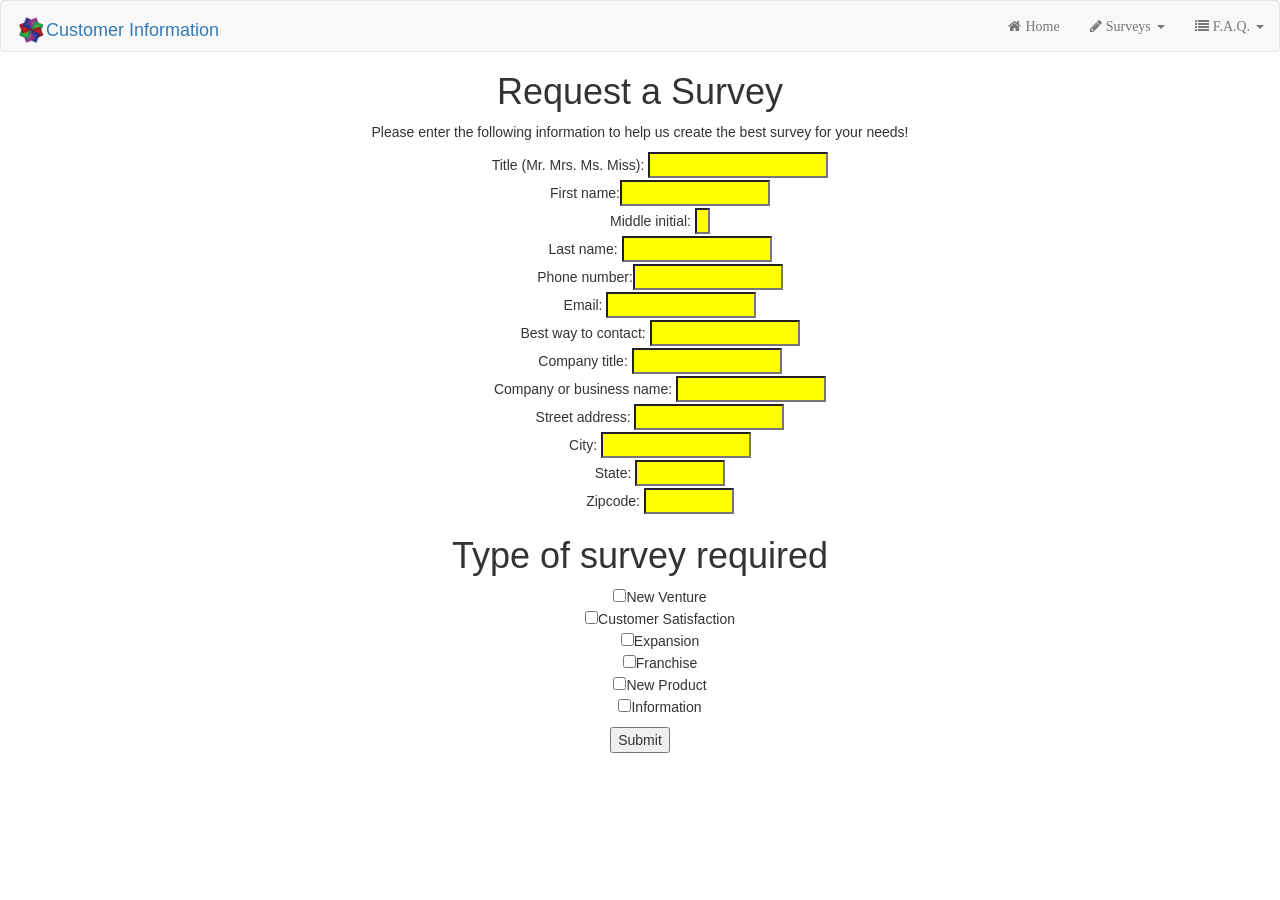
==== pages/CustomerInformation/CustomerInformation.html @ 0ff68bb1 "update css added yellow text boxes." ====
<!DOCTYPE html>
<html>

<head>
    <link rel="stylesheet" type="text/css" href="css/Custinfo.css">
    <link rel="stylesheet" href="https://maxcdn.bootstrapcdn.com/bootstrap/3.3.7/css/bootstrap.min.css" >
    <link href="../sample surveys/styles/style.css" rel="stylesheet">
    <title>Customer Information</title>
</head>
<body>
  <nav class="navbar navbar-default">
    <div class="container-fluid">
        <div class="">
            <div class="navbar-brand"><a class="" href="#"><img class="brand-logo clear" src="../../images/Pack JMT Logo.png" />Customer Information</a></div>
            <ul class="nav navbar-nav navbar-right margin_right">
                <li><a href="#" role="button"><i class="fa fa-home" aria-hidden="true">&nbsp;Home</i></a></li>

                <li class="dropdown">
                    <a href="#" class="dropdown-toggle" data-toggle="dropdown" role="button" aria-haspopup="true" aria-expanded="false"><i class="fa fa-pencil" aria-hidden="true">&nbsp;Surveys</i> <span class="caret"></span></a>
                    <ul class="dropdown-menu nav nav-bar ">
                        <li><a href="#"><i class="fa fa-pencil" aria-hidden="true">&nbsp;Request a Survey</i></a></li>
                        <li><a href="#"><i class="fa fa-question" aria-hidden="true">&nbsp;Sample Surveys</i></a></li>
                    </ul>
                </li>
                <li class="dropdown">
                    <a href="#" class="dropdown-toggle" data-toggle="dropdown" role="button" aria-haspopup="true" aria-expanded="false"><i class="fa fa-list" aria-hidden="true">&nbsp;F.A.Q.</i> <span class="caret"></span></a>
                    <ul class="dropdown-menu nav nav-bar ">
                        <li><a href="#"><i class="fa fa-question" aria-hidden="true">&nbsp;Who we are</i></a></li>
                        <li><a href="#"><i class="fa fa-building" aria-hidden="true">&nbsp;Industries We Serve</i> </a></li>
                        <li role="separator" class="divider"></li>
                        <li><a href="#"><i class="fa fa-comment" aria-hidden="true">&nbsp;Testimonials</i> </a></li>
                    </ul>
                </li>
            </ul>
        </div>
    </div>
</nav>
<h1>Request a Survey</h1>
<p>Please enter the following information to help us create the best survey for your needs!</p>

<ul class="info">
  Title (Mr. Mrs. Ms. Miss): <input type="text" name="title" style="width: 180px"><br>
  First name:<input type="text" name="fname" ><br>
  Middle initial: <input type="text" name="middle" maxlength="1" style="width: 15px"><br>
  Last name: <input type="text" name="lname"><br>
  Phone number:<input type="text" name="pnumber"><br>
  Email: <input type="text" name="email"><br>
  Best way to contact: <input type="text" name="contact"><br>
  Company title: <input type="text" name="ctitle"><br>
  Company or business name: <input type="text" name="cname"><br>
  Street address: <input type="text" name="address"><br>
  City: <input type="text" name="city"><br>
  State: <input type="text" name="state" style="width: 90px"><br>
  Zipcode: <input type="text" name="zipcode" style="width: 90px"><br>
</ul>
<h1>Type of survey required</h1>

<ul>
    <input type="checkbox" id="cbox1" name="survey" value="New Venture">New Venture<br>
    <input type="checkbox" id="cbox2" name="survey" value="Customer Satisfaction<">Customer Satisfaction<br>
    <input type="checkbox" id="cbox3" name="survey" value="Expansion">Expansion<br>
    <input type="checkbox" id="cbox4" name="survey" value="Franchise">Franchise<br>
    <input type="checkbox" id="cbox5" name="survey" value="New Product">New Product<br>
    <input type="checkbox" id="cbox6" name="survey" value="Information">Information<br>
</ul>
<input type="submit" value="Submit"><br>
<script src="https://ajax.googleapis.com/ajax/libs/jquery/1.12.4/jquery.min.js"></script>
<script src="https://maxcdn.bootstrapcdn.com/bootstrap/3.3.7/js/bootstrap.min.js"></script>
<script>
    $(document).ready(function(){
        $('input[id="cbox1"]').click(function(){
            if($(cbox1).is(":checked")){
                name1 = prompt("Please enter any additional information for your new venture.");
            }
        });
        $('input[id="cbox2"]').click(function(){
            if($(cbox2).is(":checked")){
                name2 = prompt("Please enter any additional information for customer satisfaction.");
            }
        });
        $('input[id="cbox3"]').click(function(){
            if($(cbox3).is(":checked")){
                name3 = prompt("Please enter any additional information for your expansion.");
            }
        });
        $('input[id="cbox4"]').click(function(){
            if($(cbox4).is(":checked")){
                name4 = prompt("Please enter any additional information for your franchise.");
            }
        });
        $('input[id="cbox5"]').click(function(){
            if($(cbox5).is(":checked")){
                name5 = prompt("Please enter any additional information for your new product.");
            }
        });
        $('input[id="cbox6"]').click(function(){
            if($(cbox6).is(":checked")){
                name6=prompt("Please enter information for a survey not listed.");
            }
        });
        $('input[id="cbox7"]').click(function(){
            if($(cbox7).is(":checked")){
                name7=prompt("Please enter any additional information.");
            }
        });

</script>

</body>
</html>
---- pages/CustomerInformation/css/Custinfo.css ----
body {
		background-color:#b0e0e6;
    color: black;
    font-family: helvetica;
	  text-align: center;
  }
	input[type=text] {
		width: 150px;
		display: line-block;
		margin-bottom: 2px;
		background-color: yellow;
  }
---- pages/sample surveys/styles/style.css ----
@import "https://maxcdn.bootstrapcdn.com/font-awesome/4.6.3/css/font-awesome.min.css";
.text-bold{
    font-weight: bold;
}
.spacer::after{
    content: "\00a0";
}
.brand-logo{
    height:30px;
    width:30px;
}
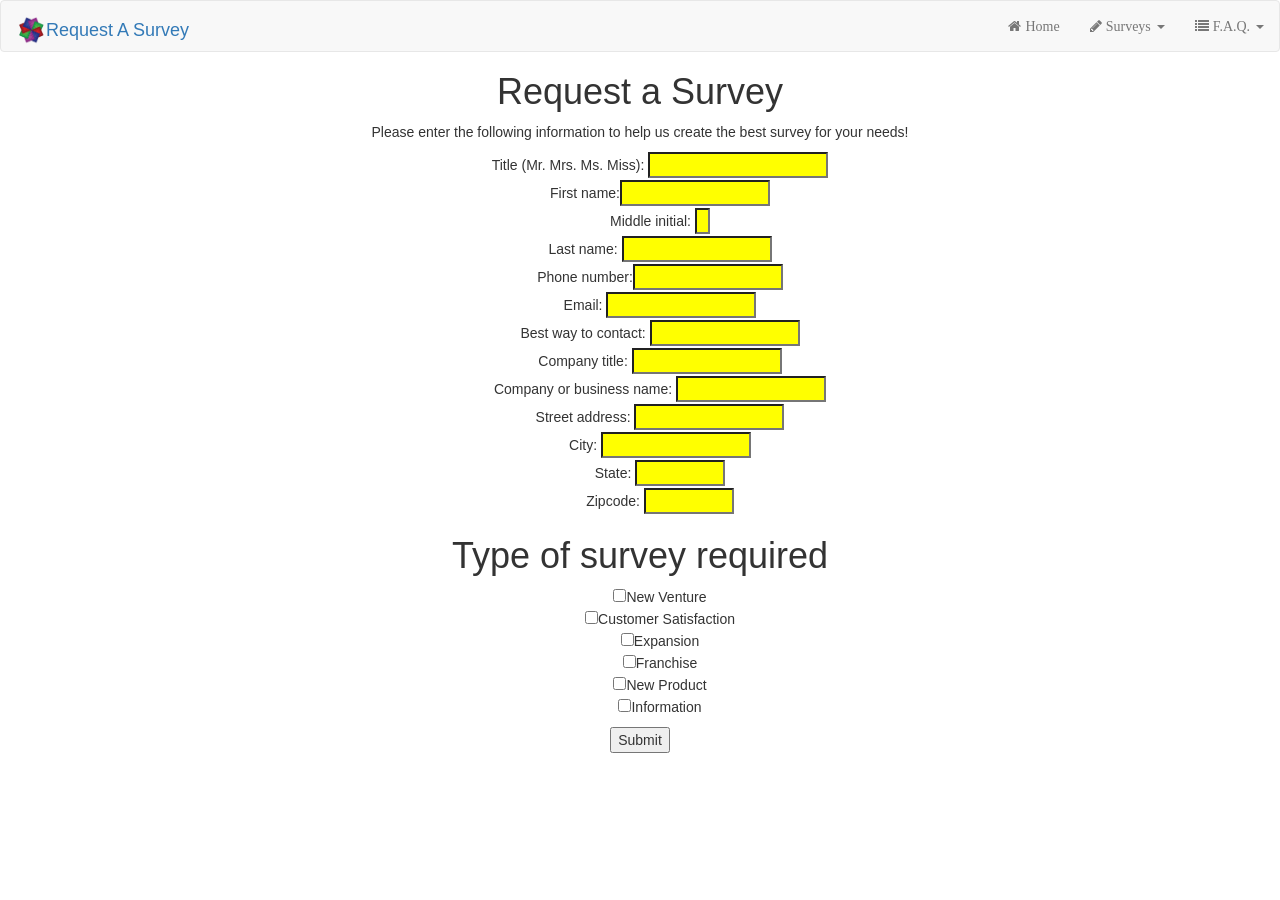
==== commit 269f9ab1: "Merge branch 'master' of https://github.com/leo81202/pack-jmt" ====
--- a/pages/CustomerInformation/CustomerInformation.html
+++ b/pages/CustomerInformation/CustomerInformation.html
@@ -11,24 +11,25 @@
   <nav class="navbar navbar-default">
     <div class="container-fluid">
         <div class="">
-            <div class="navbar-brand"><a class="" href="#"><img class="brand-logo clear" src="../../images/Pack JMT Logo.png" />Customer Information</a></div>
+            <div class="navbar-brand"><a class="" href="../../index.html"><img class="brand-logo clear" src="../../images/Pack JMT Logo.png" />Request A Survey</a></div>
             <ul class="nav navbar-nav navbar-right margin_right">
-                <li><a href="#" role="button"><i class="fa fa-home" aria-hidden="true">&nbsp;Home</i></a></li>
+                <li><a href="../../index.html" role="button"><i class="fa fa-home" aria-hidden="true">&nbsp;Home</i></a></li>
 
                 <li class="dropdown">
                     <a href="#" class="dropdown-toggle" data-toggle="dropdown" role="button" aria-haspopup="true" aria-expanded="false"><i class="fa fa-pencil" aria-hidden="true">&nbsp;Surveys</i> <span class="caret"></span></a>
                     <ul class="dropdown-menu nav nav-bar ">
-                        <li><a href="#"><i class="fa fa-pencil" aria-hidden="true">&nbsp;Request a Survey</i></a></li>
-                        <li><a href="#"><i class="fa fa-question" aria-hidden="true">&nbsp;Sample Surveys</i></a></li>
+                        <li><a href="../CustomerInformation/CustomerInformation.html"><i class="fa fa-pencil" aria-hidden="true">&nbspRequest a Survey</i></a></li>
+                        <li><a href="../sample surveys/survey.html"><i class="fa fa-question" aria-hidden="true">&nbspSample Surveys</i></a></a></li>
                     </ul>
                 </li>
                 <li class="dropdown">
-                    <a href="#" class="dropdown-toggle" data-toggle="dropdown" role="button" aria-haspopup="true" aria-expanded="false"><i class="fa fa-list" aria-hidden="true">&nbsp;F.A.Q.</i> <span class="caret"></span></a>
+                    <a href="../Faq/FAQ.html" class="dropdown-toggle" data-toggle="dropdown" role="button" aria-haspopup="true" aria-expanded="false"><i class="fa fa-list" aria-hidden="true">&nbsp;F.A.Q.</i> <span class="caret"></span></a>
                     <ul class="dropdown-menu nav nav-bar ">
-                        <li><a href="#"><i class="fa fa-question" aria-hidden="true">&nbsp;Who we are</i></a></li>
-                        <li><a href="#"><i class="fa fa-building" aria-hidden="true">&nbsp;Industries We Serve</i> </a></li>
+                        <li><a href="../Faq/FAQ.html"><i class="fa fa-list" aria-hidden="true">&nbsp;F.A.Q.</i> </a></a></li>
+                        <li><a href="../Who we are/Whoweare.html"><i class="fa fa-question" aria-hidden="true">&nbsp;Who we are</i> </a></a></li>
+                        <li><a href="../Industries/Industries.html"><i class="fa fa-building" aria-hidden="true">&nbsp;Industries We Serve</i> </a></li>
                         <li role="separator" class="divider"></li>
-                        <li><a href="#"><i class="fa fa-comment" aria-hidden="true">&nbsp;Testimonials</i> </a></li>
+                        <li><a href="../Testimonials/testimonialiii.html"><i class="fa fa-comment" aria-hidden="true">&nbsp;Testimonials</i> </a></li>
                     </ul>
                 </li>
             </ul>
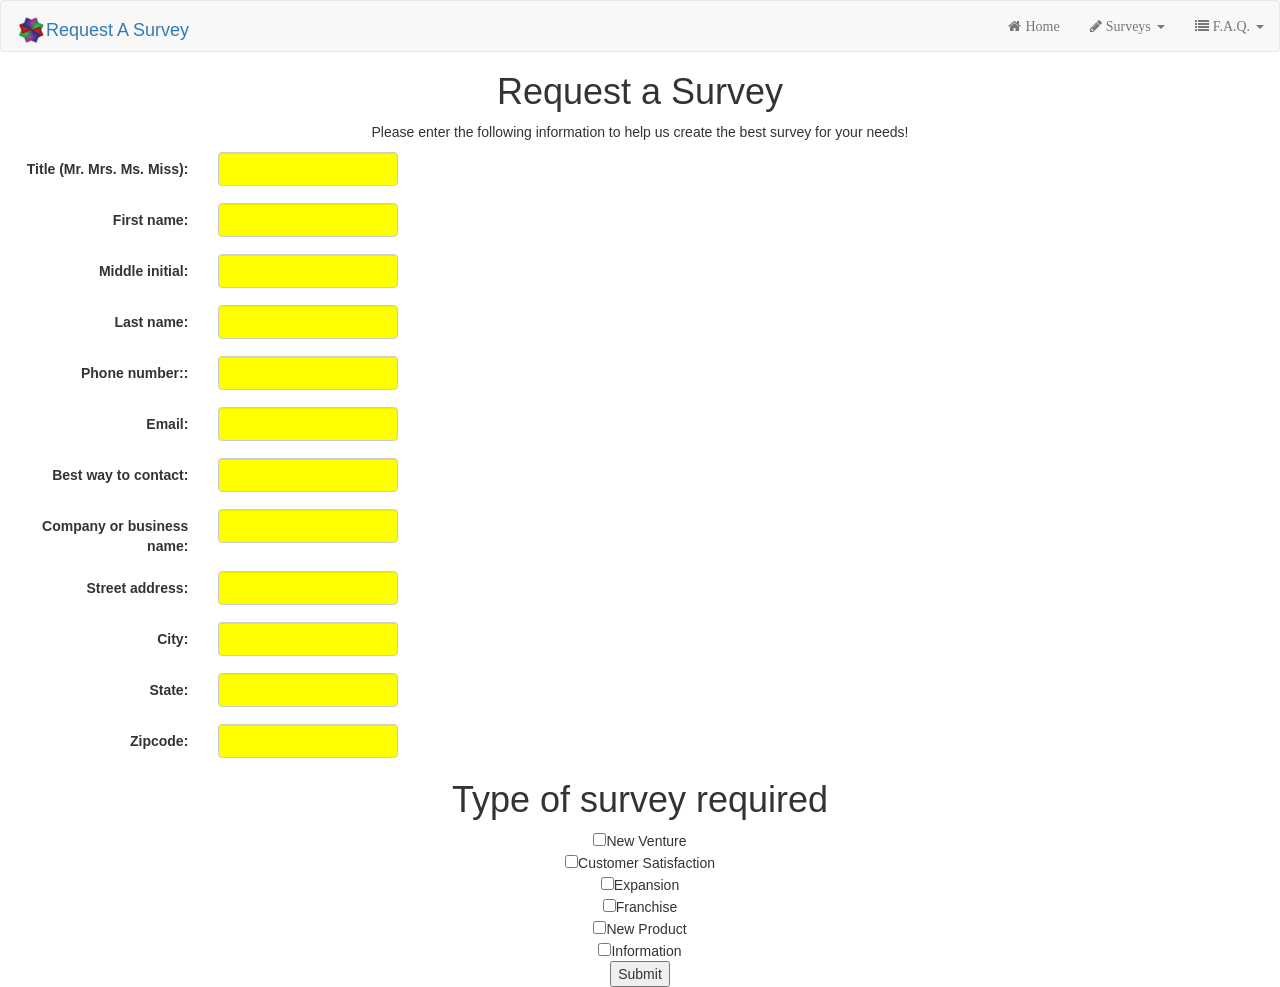
==== commit 18d2ba59: "added bootstrap to html" ====
--- a/pages/CustomerInformation/CustomerInformation.html
+++ b/pages/CustomerInformation/CustomerInformation.html
@@ -39,32 +39,90 @@
 <h1>Request a Survey</h1>
 <p>Please enter the following information to help us create the best survey for your needs!</p>
 
-<ul class="info">
-  Title (Mr. Mrs. Ms. Miss): <input type="text" name="title" style="width: 180px"><br>
-  First name:<input type="text" name="fname" ><br>
-  Middle initial: <input type="text" name="middle" maxlength="1" style="width: 15px"><br>
-  Last name: <input type="text" name="lname"><br>
-  Phone number:<input type="text" name="pnumber"><br>
-  Email: <input type="text" name="email"><br>
-  Best way to contact: <input type="text" name="contact"><br>
-  Company title: <input type="text" name="ctitle"><br>
-  Company or business name: <input type="text" name="cname"><br>
-  Street address: <input type="text" name="address"><br>
-  City: <input type="text" name="city"><br>
-  State: <input type="text" name="state" style="width: 90px"><br>
-  Zipcode: <input type="text" name="zipcode" style="width: 90px"><br>
-</ul>
+<form class="info form-horizontal col-sm-push-6">
+   <div class="form-group">
+     <label for="inputEmail3" class="col-sm-2 control-label">Title (Mr. Mrs. Ms. Miss):</label>
+     <div class="col-sm-3">
+      <input type="text" name="title" style="width: 180px" class="form-control">
+      </div>
+  </div>
+  <div class="form-group">
+    <label for="inputEmail3" class="col-sm-2 control-label">First name:</label>
+    <div class="col-sm-3">
+     <input type="text" name="fname" style="width: 180px" class="form-control">
+     </div>
+  </div>
+  <div class="form-group">
+    <label for="inputEmail3" class="col-sm-2 control-label">Middle initial:</label>
+    <div class="col-sm-3">
+     <input type="text" name="middle" style="width: 180px" class="form-control">
+     </div>
+ </div>
+ <div class="form-group">
+   <label for="inputEmail3" class="col-sm-2 control-label">Last name: </label>
+   <div class="col-sm-3">
+    <input type="text" name="last" style="width: 180px" class="form-control">
+    </div>
+</div>
+<div class="form-group">
+  <label for="inputEmail3" class="col-sm-2 control-label">Phone number::</label>
+  <div class="col-sm-3">
+   <input type="text" name="pnumber" style="width: 180px" class="form-control">
+   </div>
+</div>
+<div class="form-group">
+  <label for="inputEmail3" class="col-sm-2 control-label">Email:</label>
+  <div class="col-sm-3">
+   <input type="text" name="email" style="width: 180px" class="form-control">
+   </div>
+</div>
+<div class="form-group">
+  <label for="inputEmail3" class="col-sm-2 control-label">Best way to contact:</label>
+  <div class="col-sm-3">
+   <input type="text" name="contact" style="width: 180px" class="form-control">
+   </div>
+</div>
+<div class="form-group">
+  <label for="inputEmail3" class="col-sm-2 control-label">Company or business name:</label>
+  <div class="col-sm-3">
+   <input type="text" name="ctitle" style="width: 180px" class="form-control">
+   </div>
+</div>
+<div class="form-group">
+  <label for="inputEmail3" class="col-sm-2 control-label">Street address:</label>
+  <div class="col-sm-3">
+   <input type="text" name="address" style="width: 180px" class="form-control">
+   </div>
+</div>
+<div class="form-group">
+  <label for="inputEmail3" class="col-sm-2 control-label"> City:</label>
+  <div class="col-sm-3">
+   <input type="text" name="city" style="width: 180px" class="form-control">
+   </div>
+</div>
+<div class="form-group">
+  <label for="inputEmail3" class="col-sm-2 control-label">State:</label>
+  <div class="col-sm-3">
+   <input type="text" name="state" style="width: 180px" class="form-control">
+   </div>
+</div>
+<div class="form-group">
+  <label for="inputEmail3" class="col-sm-2 control-label">Zipcode:</label>
+  <div class="col-sm-3">
+   <input type="text" name="zipcode" style="width: 180px" class="form-control">
+   </div>
+</div>
+
 <h1>Type of survey required</h1>
-
-<ul>
     <input type="checkbox" id="cbox1" name="survey" value="New Venture">New Venture<br>
     <input type="checkbox" id="cbox2" name="survey" value="Customer Satisfaction<">Customer Satisfaction<br>
     <input type="checkbox" id="cbox3" name="survey" value="Expansion">Expansion<br>
     <input type="checkbox" id="cbox4" name="survey" value="Franchise">Franchise<br>
     <input type="checkbox" id="cbox5" name="survey" value="New Product">New Product<br>
     <input type="checkbox" id="cbox6" name="survey" value="Information">Information<br>
-</ul>
+
 <input type="submit" value="Submit"><br>
+</form>
 <script src="https://ajax.googleapis.com/ajax/libs/jquery/1.12.4/jquery.min.js"></script>
 <script src="https://maxcdn.bootstrapcdn.com/bootstrap/3.3.7/js/bootstrap.min.js"></script>
 <script>
@@ -106,6 +164,5 @@
         });
 
 </script>
-
 </body>
 </html>
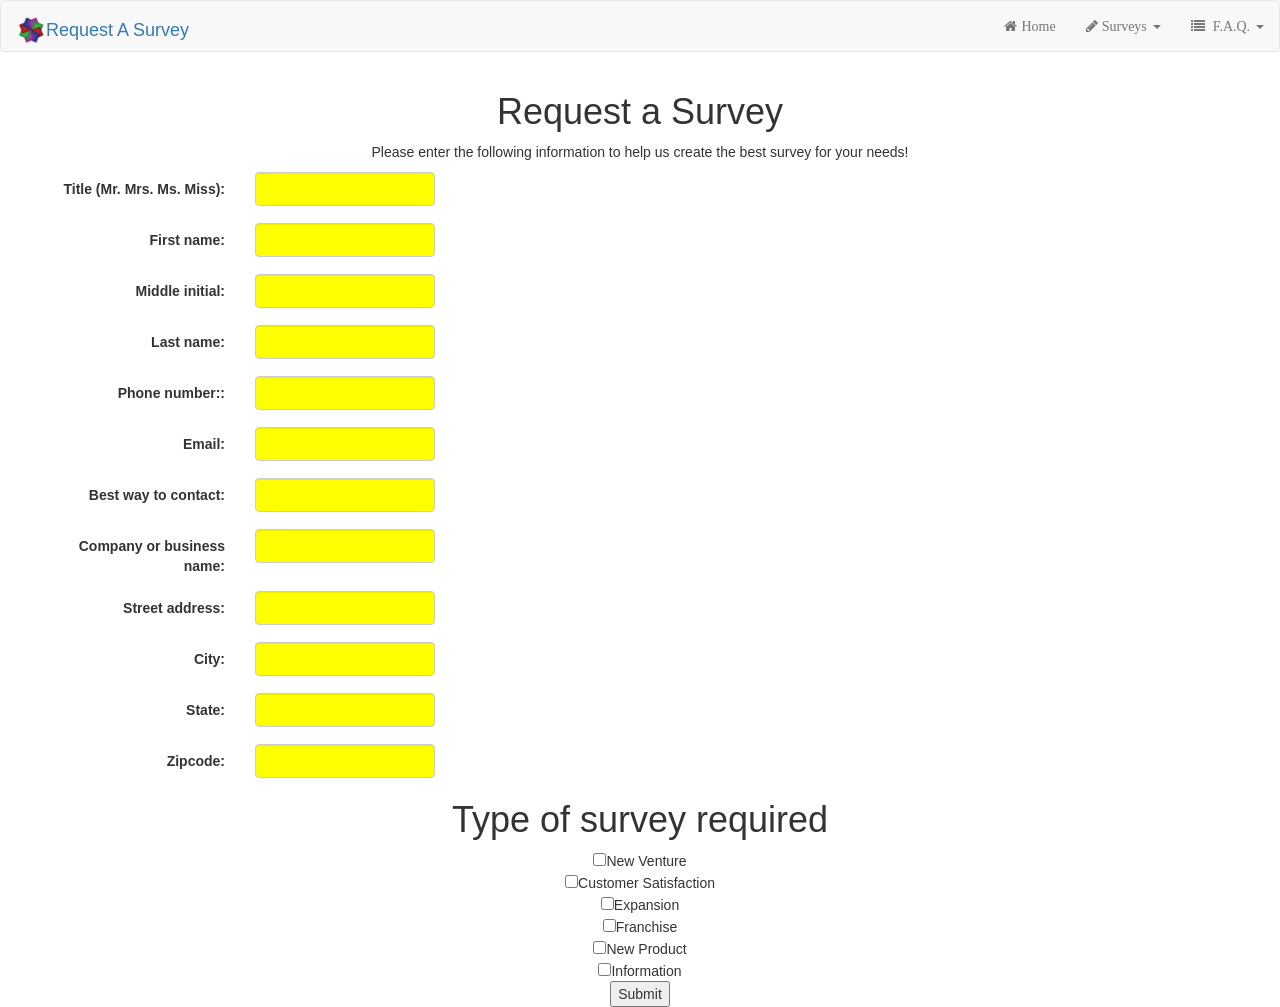
==== commit 51beef6d: "added container and row to customer info" ====
--- a/pages/CustomerInformation/CustomerInformation.html
+++ b/pages/CustomerInformation/CustomerInformation.html
@@ -3,166 +3,184 @@
 
 <head>
     <link rel="stylesheet" type="text/css" href="css/Custinfo.css">
-    <link rel="stylesheet" href="https://maxcdn.bootstrapcdn.com/bootstrap/3.3.7/css/bootstrap.min.css" >
+    <link rel="stylesheet" href="https://maxcdn.bootstrapcdn.com/bootstrap/3.3.7/css/bootstrap.min.css">
     <link href="../sample surveys/styles/style.css" rel="stylesheet">
     <title>Customer Information</title>
 </head>
 <body>
-  <nav class="navbar navbar-default">
+<nav class="navbar navbar-default">
     <div class="container-fluid">
         <div class="">
-            <div class="navbar-brand"><a class="" href="../../index.html"><img class="brand-logo clear" src="../../images/Pack JMT Logo.png" />Request A Survey</a></div>
+            <div class="navbar-brand"><a class="" href="../../index.html"><img class="brand-logo clear"
+                                                                               src="../../images/Pack JMT Logo.png"/>Request
+                A Survey</a></div>
             <ul class="nav navbar-nav navbar-right margin_right">
-                <li><a href="../../index.html" role="button"><i class="fa fa-home" aria-hidden="true">&nbsp;Home</i></a></li>
+                <li><a href="../../index.html" role="button"><i class="fa fa-home" aria-hidden="true">&nbsp;Home</i></a>
+                </li>
 
                 <li class="dropdown">
-                    <a href="#" class="dropdown-toggle" data-toggle="dropdown" role="button" aria-haspopup="true" aria-expanded="false"><i class="fa fa-pencil" aria-hidden="true">&nbsp;Surveys</i> <span class="caret"></span></a>
+                    <a href="#" class="dropdown-toggle" data-toggle="dropdown" role="button" aria-haspopup="true"
+                       aria-expanded="false"><i class="fa fa-pencil" aria-hidden="true">&nbsp;Surveys</i> <span
+                            class="caret"></span></a>
                     <ul class="dropdown-menu nav nav-bar ">
-                        <li><a href="../CustomerInformation/CustomerInformation.html"><i class="fa fa-pencil" aria-hidden="true">&nbspRequest a Survey</i></a></li>
-                        <li><a href="../sample surveys/survey.html"><i class="fa fa-question" aria-hidden="true">&nbspSample Surveys</i></a></a></li>
+                        <li><a href="../CustomerInformation/CustomerInformation.html"><i class="fa fa-pencil"
+                                                                                         aria-hidden="true">&nbspRequest
+                            a Survey</i></a></li>
+                        <li><a href="../sample surveys/survey.html"><i class="fa fa-question" aria-hidden="true">&nbspSample
+                            Surveys</i></a></a></li>
                     </ul>
                 </li>
                 <li class="dropdown">
-                    <a href="../Faq/FAQ.html" class="dropdown-toggle" data-toggle="dropdown" role="button" aria-haspopup="true" aria-expanded="false"><i class="fa fa-list" aria-hidden="true">&nbsp;F.A.Q.</i> <span class="caret"></span></a>
+                    <a href="../Faq/FAQ.html" class="dropdown-toggle" data-toggle="dropdown" role="button"
+                       aria-haspopup="true" aria-expanded="false"><i class="fa fa-list" aria-hidden="true">
+                        &nbsp;F.A.Q.</i> <span class="caret"></span></a>
                     <ul class="dropdown-menu nav nav-bar ">
-                        <li><a href="../Faq/FAQ.html"><i class="fa fa-list" aria-hidden="true">&nbsp;F.A.Q.</i> </a></a></li>
-                        <li><a href="../Who we are/Whoweare.html"><i class="fa fa-question" aria-hidden="true">&nbsp;Who we are</i> </a></a></li>
-                        <li><a href="../Industries/Industries.html"><i class="fa fa-building" aria-hidden="true">&nbsp;Industries We Serve</i> </a></li>
+                        <li><a href="../Faq/FAQ.html"><i class="fa fa-list" aria-hidden="true">&nbsp;F.A.Q.</i> </a></a>
+                        </li>
+                        <li><a href="../Who we are/Whoweare.html"><i class="fa fa-question" aria-hidden="true">&nbsp;Who
+                            we are</i> </a></a></li>
+                        <li><a href="../Industries/Industries.html"><i class="fa fa-building" aria-hidden="true">&nbsp;Industries
+                            We Serve</i> </a></li>
                         <li role="separator" class="divider"></li>
-                        <li><a href="../Testimonials/testimonialiii.html"><i class="fa fa-comment" aria-hidden="true">&nbsp;Testimonials</i> </a></li>
+                        <li><a href="../Testimonials/testimonialiii.html"><i class="fa fa-comment" aria-hidden="true">
+                            &nbsp;Testimonials</i> </a></li>
                     </ul>
                 </li>
             </ul>
         </div>
     </div>
 </nav>
-<h1>Request a Survey</h1>
-<p>Please enter the following information to help us create the best survey for your needs!</p>
+<div class="container">
+    <div class="row">
+        <h1>Request a Survey</h1>
+        <p>Please enter the following information to help us create the best survey for your needs!</p>
 
-<form class="info form-horizontal col-sm-push-6">
-   <div class="form-group">
-     <label for="inputEmail3" class="col-sm-2 control-label">Title (Mr. Mrs. Ms. Miss):</label>
-     <div class="col-sm-3">
-      <input type="text" name="title" style="width: 180px" class="form-control">
-      </div>
-  </div>
-  <div class="form-group">
-    <label for="inputEmail3" class="col-sm-2 control-label">First name:</label>
-    <div class="col-sm-3">
-     <input type="text" name="fname" style="width: 180px" class="form-control">
-     </div>
-  </div>
-  <div class="form-group">
-    <label for="inputEmail3" class="col-sm-2 control-label">Middle initial:</label>
-    <div class="col-sm-3">
-     <input type="text" name="middle" style="width: 180px" class="form-control">
-     </div>
- </div>
- <div class="form-group">
-   <label for="inputEmail3" class="col-sm-2 control-label">Last name: </label>
-   <div class="col-sm-3">
-    <input type="text" name="last" style="width: 180px" class="form-control">
+        <form class="info form-horizontal col-sm-push-8">
+            <div class="form-group">
+                <label for="inputEmail3" class="col-sm-2 control-label">Title (Mr. Mrs. Ms. Miss):</label>
+                <div class="col-sm-3">
+                    <input type="text" name="title" style="width: 180px" class="form-control">
+                </div>
+            </div>
+            <div class="form-group">
+                <label for="inputEmail3" class="col-sm-2 control-label">First name:</label>
+                <div class="col-sm-3">
+                    <input type="text" name="fname" style="width: 180px" class="form-control">
+                </div>
+            </div>
+            <div class="form-group">
+                <label for="inputEmail3" class="col-sm-2 control-label">Middle initial:</label>
+                <div class="col-sm-3">
+                    <input type="text" name="middle" style="width: 180px" class="form-control">
+                </div>
+            </div>
+            <div class="form-group">
+                <label for="inputEmail3" class="col-sm-2 control-label">Last name: </label>
+                <div class="col-sm-3">
+                    <input type="text" name="last" style="width: 180px" class="form-control">
+                </div>
+            </div>
+            <div class="form-group">
+                <label for="inputEmail3" class="col-sm-2 control-label">Phone number::</label>
+                <div class="col-sm-3">
+                    <input type="text" name="pnumber" style="width: 180px" class="form-control">
+                </div>
+            </div>
+            <div class="form-group">
+                <label for="inputEmail3" class="col-sm-2 control-label">Email:</label>
+                <div class="col-sm-3">
+                    <input type="text" name="email" style="width: 180px" class="form-control">
+                </div>
+            </div>
+            <div class="form-group">
+                <label for="inputEmail3" class="col-sm-2 control-label">Best way to contact:</label>
+                <div class="col-sm-3">
+                    <input type="text" name="contact" style="width: 180px" class="form-control">
+                </div>
+            </div>
+            <div class="form-group">
+                <label for="inputEmail3" class="col-sm-2 control-label">Company or business name:</label>
+                <div class="col-sm-3">
+                    <input type="text" name="ctitle" style="width: 180px" class="form-control">
+                </div>
+            </div>
+            <div class="form-group">
+                <label for="inputEmail3" class="col-sm-2 control-label">Street address:</label>
+                <div class="col-sm-3">
+                    <input type="text" name="address" style="width: 180px" class="form-control">
+                </div>
+            </div>
+            <div class="form-group">
+                <label for="inputEmail3" class="col-sm-2 control-label"> City:</label>
+                <div class="col-sm-3">
+                    <input type="text" name="city" style="width: 180px" class="form-control">
+                </div>
+            </div>
+            <div class="form-group">
+                <label for="inputEmail3" class="col-sm-2 control-label">State:</label>
+                <div class="col-sm-3">
+                    <input type="text" name="state" style="width: 180px" class="form-control">
+                </div>
+            </div>
+            <div class="form-group">
+                <label for="inputEmail3" class="col-sm-2 control-label">Zipcode:</label>
+                <div class="col-sm-3">
+                    <input type="text" name="zipcode" style="width: 180px" class="form-control">
+                </div>
+            </div>
+
+            <h1>Type of survey required</h1>
+            <input type="checkbox" id="cbox1" name="survey" value="New Venture">New Venture<br>
+            <input type="checkbox" id="cbox2" name="survey" value="Customer Satisfaction<">Customer Satisfaction<br>
+            <input type="checkbox" id="cbox3" name="survey" value="Expansion">Expansion<br>
+            <input type="checkbox" id="cbox4" name="survey" value="Franchise">Franchise<br>
+            <input type="checkbox" id="cbox5" name="survey" value="New Product">New Product<br>
+            <input type="checkbox" id="cbox6" name="survey" value="Information">Information<br>
+
+            <input type="submit" value="Submit"><br>
+        </form>
+        <script src="https://ajax.googleapis.com/ajax/libs/jquery/1.12.4/jquery.min.js"></script>
+        <script src="https://maxcdn.bootstrapcdn.com/bootstrap/3.3.7/js/bootstrap.min.js"></script>
+        <script>
+            $(document).ready(function(){
+                $('input[id="cbox1"]').click(function(){
+                    if($(cbox1).is(":checked")){
+                        name1 = prompt("Please enter any additional information for your new venture.");
+                    }
+                });
+                $('input[id="cbox2"]').click(function(){
+                    if($(cbox2).is(":checked")){
+                        name2 = prompt("Please enter any additional information for customer satisfaction.");
+                    }
+                });
+                $('input[id="cbox3"]').click(function(){
+                    if($(cbox3).is(":checked")){
+                        name3 = prompt("Please enter any additional information for your expansion.");
+                    }
+                });
+                $('input[id="cbox4"]').click(function(){
+                    if($(cbox4).is(":checked")){
+                        name4 = prompt("Please enter any additional information for your franchise.");
+                    }
+                });
+                $('input[id="cbox5"]').click(function(){
+                    if($(cbox5).is(":checked")){
+                        name5 = prompt("Please enter any additional information for your new product.");
+                    }
+                });
+                $('input[id="cbox6"]').click(function(){
+                    if($(cbox6).is(":checked")){
+                        name6 = prompt("Please enter information for a survey not listed.");
+                    }
+                });
+                $('input[id="cbox7"]').click(function(){
+                    if($(cbox7).is(":checked")){
+                        name7 = prompt("Please enter any additional information.");
+                    }
+                });
+
+        </script>
     </div>
 </div>
-<div class="form-group">
-  <label for="inputEmail3" class="col-sm-2 control-label">Phone number::</label>
-  <div class="col-sm-3">
-   <input type="text" name="pnumber" style="width: 180px" class="form-control">
-   </div>
-</div>
-<div class="form-group">
-  <label for="inputEmail3" class="col-sm-2 control-label">Email:</label>
-  <div class="col-sm-3">
-   <input type="text" name="email" style="width: 180px" class="form-control">
-   </div>
-</div>
-<div class="form-group">
-  <label for="inputEmail3" class="col-sm-2 control-label">Best way to contact:</label>
-  <div class="col-sm-3">
-   <input type="text" name="contact" style="width: 180px" class="form-control">
-   </div>
-</div>
-<div class="form-group">
-  <label for="inputEmail3" class="col-sm-2 control-label">Company or business name:</label>
-  <div class="col-sm-3">
-   <input type="text" name="ctitle" style="width: 180px" class="form-control">
-   </div>
-</div>
-<div class="form-group">
-  <label for="inputEmail3" class="col-sm-2 control-label">Street address:</label>
-  <div class="col-sm-3">
-   <input type="text" name="address" style="width: 180px" class="form-control">
-   </div>
-</div>
-<div class="form-group">
-  <label for="inputEmail3" class="col-sm-2 control-label"> City:</label>
-  <div class="col-sm-3">
-   <input type="text" name="city" style="width: 180px" class="form-control">
-   </div>
-</div>
-<div class="form-group">
-  <label for="inputEmail3" class="col-sm-2 control-label">State:</label>
-  <div class="col-sm-3">
-   <input type="text" name="state" style="width: 180px" class="form-control">
-   </div>
-</div>
-<div class="form-group">
-  <label for="inputEmail3" class="col-sm-2 control-label">Zipcode:</label>
-  <div class="col-sm-3">
-   <input type="text" name="zipcode" style="width: 180px" class="form-control">
-   </div>
-</div>
-
-<h1>Type of survey required</h1>
-    <input type="checkbox" id="cbox1" name="survey" value="New Venture">New Venture<br>
-    <input type="checkbox" id="cbox2" name="survey" value="Customer Satisfaction<">Customer Satisfaction<br>
-    <input type="checkbox" id="cbox3" name="survey" value="Expansion">Expansion<br>
-    <input type="checkbox" id="cbox4" name="survey" value="Franchise">Franchise<br>
-    <input type="checkbox" id="cbox5" name="survey" value="New Product">New Product<br>
-    <input type="checkbox" id="cbox6" name="survey" value="Information">Information<br>
-
-<input type="submit" value="Submit"><br>
-</form>
-<script src="https://ajax.googleapis.com/ajax/libs/jquery/1.12.4/jquery.min.js"></script>
-<script src="https://maxcdn.bootstrapcdn.com/bootstrap/3.3.7/js/bootstrap.min.js"></script>
-<script>
-    $(document).ready(function(){
-        $('input[id="cbox1"]').click(function(){
-            if($(cbox1).is(":checked")){
-                name1 = prompt("Please enter any additional information for your new venture.");
-            }
-        });
-        $('input[id="cbox2"]').click(function(){
-            if($(cbox2).is(":checked")){
-                name2 = prompt("Please enter any additional information for customer satisfaction.");
-            }
-        });
-        $('input[id="cbox3"]').click(function(){
-            if($(cbox3).is(":checked")){
-                name3 = prompt("Please enter any additional information for your expansion.");
-            }
-        });
-        $('input[id="cbox4"]').click(function(){
-            if($(cbox4).is(":checked")){
-                name4 = prompt("Please enter any additional information for your franchise.");
-            }
-        });
-        $('input[id="cbox5"]').click(function(){
-            if($(cbox5).is(":checked")){
-                name5 = prompt("Please enter any additional information for your new product.");
-            }
-        });
-        $('input[id="cbox6"]').click(function(){
-            if($(cbox6).is(":checked")){
-                name6=prompt("Please enter information for a survey not listed.");
-            }
-        });
-        $('input[id="cbox7"]').click(function(){
-            if($(cbox7).is(":checked")){
-                name7=prompt("Please enter any additional information.");
-            }
-        });
-
-</script>
 </body>
 </html>
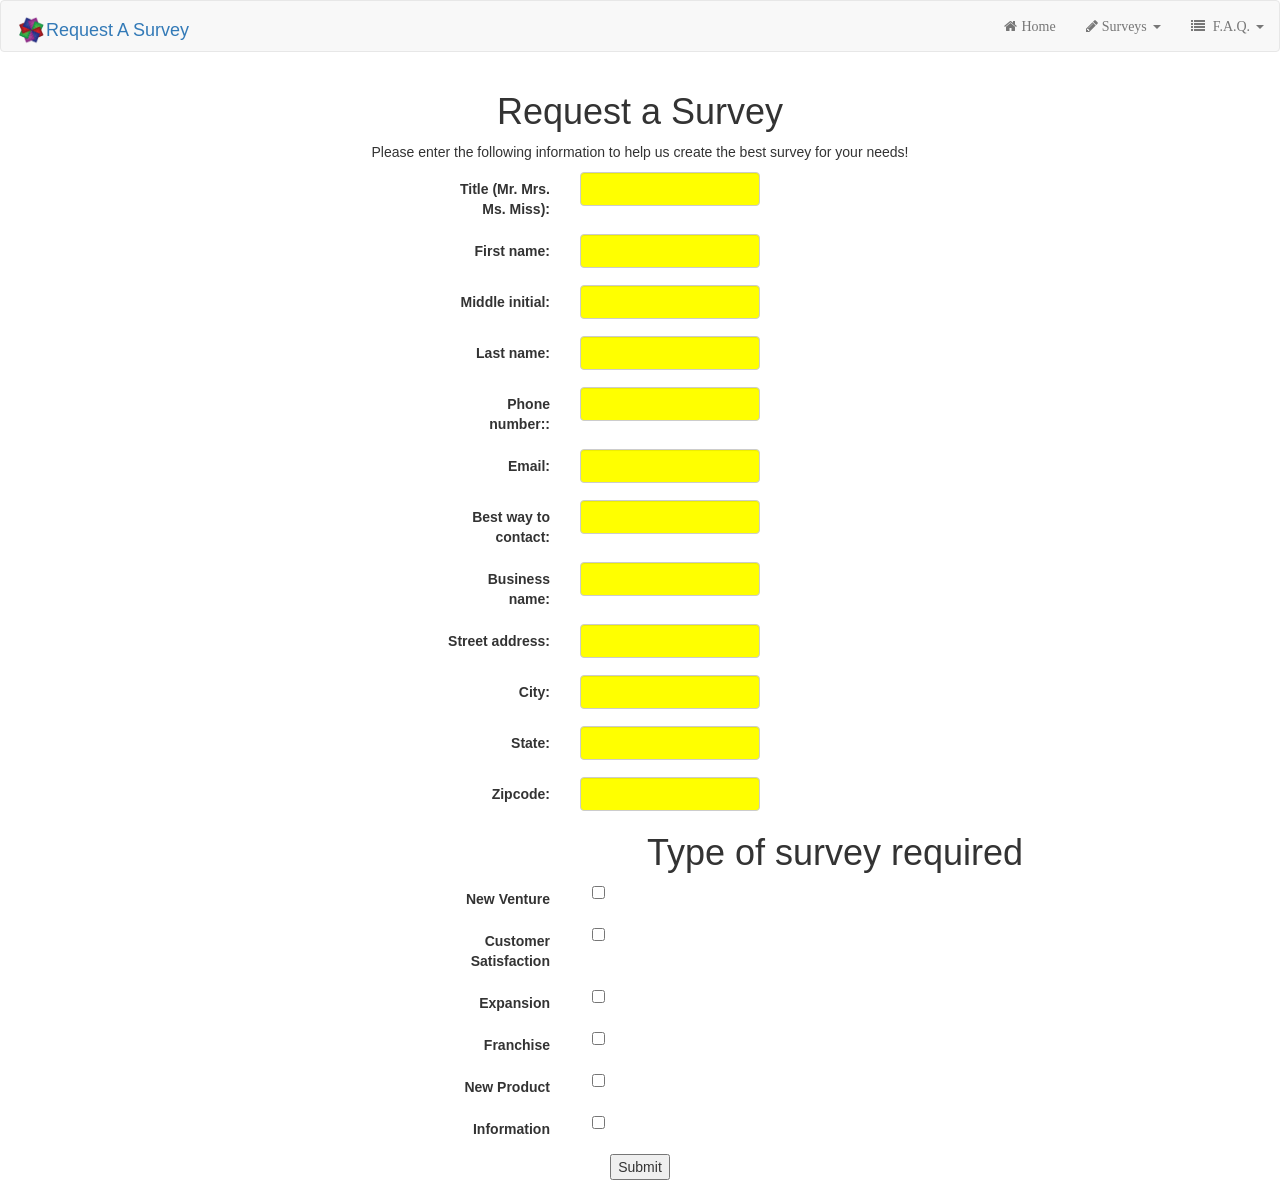
==== commit 2f3254a5: "fixed errors on request survey i" ====
--- a/pages/CustomerInformation/CustomerInformation.html
+++ b/pages/CustomerInformation/CustomerInformation.html
@@ -2,9 +2,10 @@
 <html>
 
 <head>
+    <link href="../sample surveys/styles/style.css" rel="stylesheet">
     <link rel="stylesheet" type="text/css" href="css/Custinfo.css">
     <link rel="stylesheet" href="https://maxcdn.bootstrapcdn.com/bootstrap/3.3.7/css/bootstrap.min.css">
-    <link href="../sample surveys/styles/style.css" rel="stylesheet">
+
     <title>Customer Information</title>
 </head>
 <body>
@@ -55,7 +56,7 @@
         <h1>Request a Survey</h1>
         <p>Please enter the following information to help us create the best survey for your needs!</p>
 
-        <form class="info form-horizontal col-sm-push-8">
+        <form action="#" class="info form-horizontal col-md-offset-4">
             <div class="form-group">
                 <label for="inputEmail3" class="col-sm-2 control-label">Title (Mr. Mrs. Ms. Miss):</label>
                 <div class="col-sm-3">
@@ -99,7 +100,7 @@
                 </div>
             </div>
             <div class="form-group">
-                <label for="inputEmail3" class="col-sm-2 control-label">Company or business name:</label>
+                <label for="inputEmail3" class="col-sm-2 control-label">Business name:</label>
                 <div class="col-sm-3">
                     <input type="text" name="ctitle" style="width: 180px" class="form-control">
                 </div>
@@ -130,55 +131,87 @@
             </div>
 
             <h1>Type of survey required</h1>
-            <input type="checkbox" id="cbox1" name="survey" value="New Venture">New Venture<br>
-            <input type="checkbox" id="cbox2" name="survey" value="Customer Satisfaction<">Customer Satisfaction<br>
-            <input type="checkbox" id="cbox3" name="survey" value="Expansion">Expansion<br>
-            <input type="checkbox" id="cbox4" name="survey" value="Franchise">Franchise<br>
-            <input type="checkbox" id="cbox5" name="survey" value="New Product">New Product<br>
-            <input type="checkbox" id="cbox6" name="survey" value="Information">Information<br>
+
+            <div class="form-group">
+                <label for="inputEmail3" class="col-sm-2 control-label">New Venture</label>
+                <div class="col-sm-1">
+                    <input type="checkbox" id="cbox1" name="survey" value="New Venture">
+                </div>
+            </div>
+            <div class="form-group">
+                <label for="inputEmail3" class="col-sm-2 control-label">Customer Satisfaction</label>
+                <div class="col-sm-1">
+                    <input type="checkbox" id="cbox2" name="survey" value="Customer Satisfaction">
+                </div>
+            </div>
+            <div class="form-group">
+                <label for="inputEmail3" class="col-sm-2 control-label">Expansion</label>
+                <div class="col-sm-1">
+                    <input type="checkbox" id="cbox3" name="survey" value="Expansion">
+                </div>
+            </div>
+            <div class="form-group">
+                <label for="inputEmail3" class="col-sm-2 control-label">Franchise</label>
+                <div class="col-sm-1">
+                    <input type="checkbox" id="cbox4" name="survey" value="Franchise">
+                </div>
+            </div>
+            <div class="form-group">
+                <label for="inputEmail3" class="col-sm-2 control-label">New Product</label>
+                <div class="col-sm-1">
+                    <input type="checkbox" id="cbox5" name="survey" value="New Product">
+                </div>
+            </div>
+            <div class="form-group">
+                <label for="inputEmail3" class="col-sm-2 control-label">Information</label>
+                <div class="col-sm-1">
+                    <input type="checkbox" id="cbox6" name="survey" value="Information">
+                </div>
+            </div>
+            </div>
 
             <input type="submit" value="Submit"><br>
         </form>
-        <script src="https://ajax.googleapis.com/ajax/libs/jquery/1.12.4/jquery.min.js"></script>
+        <script src="https://ajax.googleapis.com/ajax/libs/jquery/3.1.1/jquery.min.js"></script>
         <script src="https://maxcdn.bootstrapcdn.com/bootstrap/3.3.7/js/bootstrap.min.js"></script>
-        <script>
-            $(document).ready(function(){
+        <script type="application/javascript">
+            $(function(){
                 $('input[id="cbox1"]').click(function(){
-                    if($(cbox1).is(":checked")){
+                    if($("#cbox1").is(":checked")){
                         name1 = prompt("Please enter any additional information for your new venture.");
                     }
-                });
-                $('input[id="cbox2"]').click(function(){
-                    if($(cbox2).is(":checked")){
-                        name2 = prompt("Please enter any additional information for customer satisfaction.");
-                    }
-                });
-                $('input[id="cbox3"]').click(function(){
-                    if($(cbox3).is(":checked")){
-                        name3 = prompt("Please enter any additional information for your expansion.");
-                    }
-                });
-                $('input[id="cbox4"]').click(function(){
-                    if($(cbox4).is(":checked")){
-                        name4 = prompt("Please enter any additional information for your franchise.");
-                    }
-                });
-                $('input[id="cbox5"]').click(function(){
-                    if($(cbox5).is(":checked")){
-                        name5 = prompt("Please enter any additional information for your new product.");
-                    }
-                });
-                $('input[id="cbox6"]').click(function(){
-                    if($(cbox6).is(":checked")){
-                        name6 = prompt("Please enter information for a survey not listed.");
-                    }
-                });
-                $('input[id="cbox7"]').click(function(){
-                    if($(cbox7).is(":checked")){
-                        name7 = prompt("Please enter any additional information.");
-                    }
-                });
-
+                })
+            });
+            $('input[id="cbox2"]').click(function(){
+                if($("#cbox2").is(":checked")){
+                    name2 = prompt("Please enter any additional information for customer satisfaction.");
+                }
+            });
+            $('input[id="cbox3"]').click(function(){
+                if($("#cbox3").is(":checked")){
+                    name3 = prompt("Please enter any additional information for your expansion.");
+                }
+            });
+            $('input[id="cbox4"]').click(function(){
+                if($("#cbox4").is(":checked")){
+                    name4 = prompt("Please enter any additional information for your franchise.");
+                }
+            });
+            $('input[id="cbox5"]').click(function(){
+                if($("#cbox5").is(":checked")){
+                    name5 = prompt("Please enter any additional information for your new product.");
+                }
+            });
+            $('input[id="cbox6"]').click(function(){
+                if($("#cbox6").is(":checked")){
+                    name6 = prompt("Please enter information for a survey not listed.");
+                }
+            });
+            $('input[id="cbox7"]').click(function(){
+                if($("#cbox7").is(":checked")){
+                    name7 = prompt("Please enter any additional information.");
+                }
+            });
         </script>
     </div>
 </div>
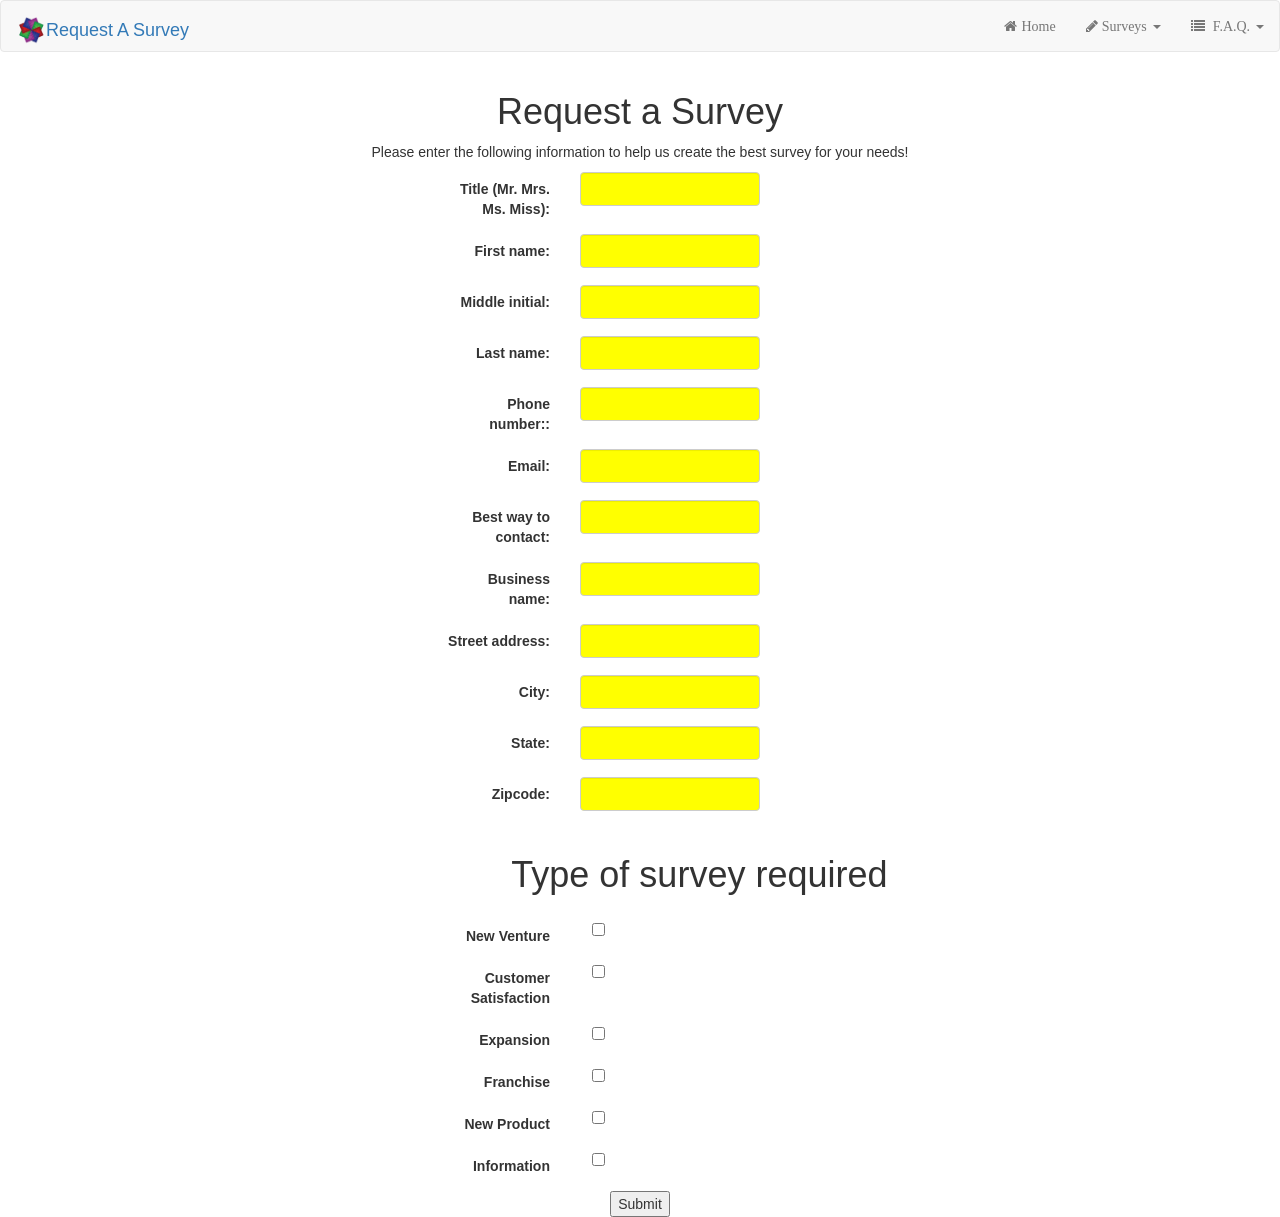
==== commit 5aa3011d: "centered "type of survey" on the page" ====
--- a/pages/CustomerInformation/CustomerInformation.html
+++ b/pages/CustomerInformation/CustomerInformation.html
@@ -130,8 +130,13 @@
                 </div>
             </div>
 
-            <h1>Type of survey required</h1>
-
+
+            <div class="form-group">
+                <label for="inputEmail3" class="col-sm-7 control-label"><h1 class="col-sm-pull-10">Type of survey required</h1></label>
+                <div class="col-sm-3">
+                    <input type="hidden" name="zipcode" style="width: 180px" class="form-control">
+                </div>
+            </div>
             <div class="form-group">
                 <label for="inputEmail3" class="col-sm-2 control-label">New Venture</label>
                 <div class="col-sm-1">
@@ -178,38 +183,38 @@
             $(function(){
                 $('input[id="cbox1"]').click(function(){
                     if($("#cbox1").is(":checked")){
-                        name1 = prompt("Please enter any additional information for your new venture.");
+                        var name1 = prompt("Please enter any additional information for your new venture.");
                     }
                 })
             });
             $('input[id="cbox2"]').click(function(){
                 if($("#cbox2").is(":checked")){
-                    name2 = prompt("Please enter any additional information for customer satisfaction.");
+                    var name2 = prompt("Please enter any additional information for customer satisfaction.");
                 }
             });
             $('input[id="cbox3"]').click(function(){
                 if($("#cbox3").is(":checked")){
-                    name3 = prompt("Please enter any additional information for your expansion.");
+                    var name3 = prompt("Please enter any additional information for your expansion.");
                 }
             });
             $('input[id="cbox4"]').click(function(){
                 if($("#cbox4").is(":checked")){
-                    name4 = prompt("Please enter any additional information for your franchise.");
+                    var name4 = prompt("Please enter any additional information for your franchise.");
                 }
             });
             $('input[id="cbox5"]').click(function(){
                 if($("#cbox5").is(":checked")){
-                    name5 = prompt("Please enter any additional information for your new product.");
+                    var name5 = prompt("Please enter any additional information for your new product.");
                 }
             });
             $('input[id="cbox6"]').click(function(){
                 if($("#cbox6").is(":checked")){
-                    name6 = prompt("Please enter information for a survey not listed.");
+                    var name6 = prompt("Please enter information for a survey not listed.");
                 }
             });
             $('input[id="cbox7"]').click(function(){
                 if($("#cbox7").is(":checked")){
-                    name7 = prompt("Please enter any additional information.");
+                    var name7 = prompt("Please enter any additional information.");
                 }
             });
         </script>
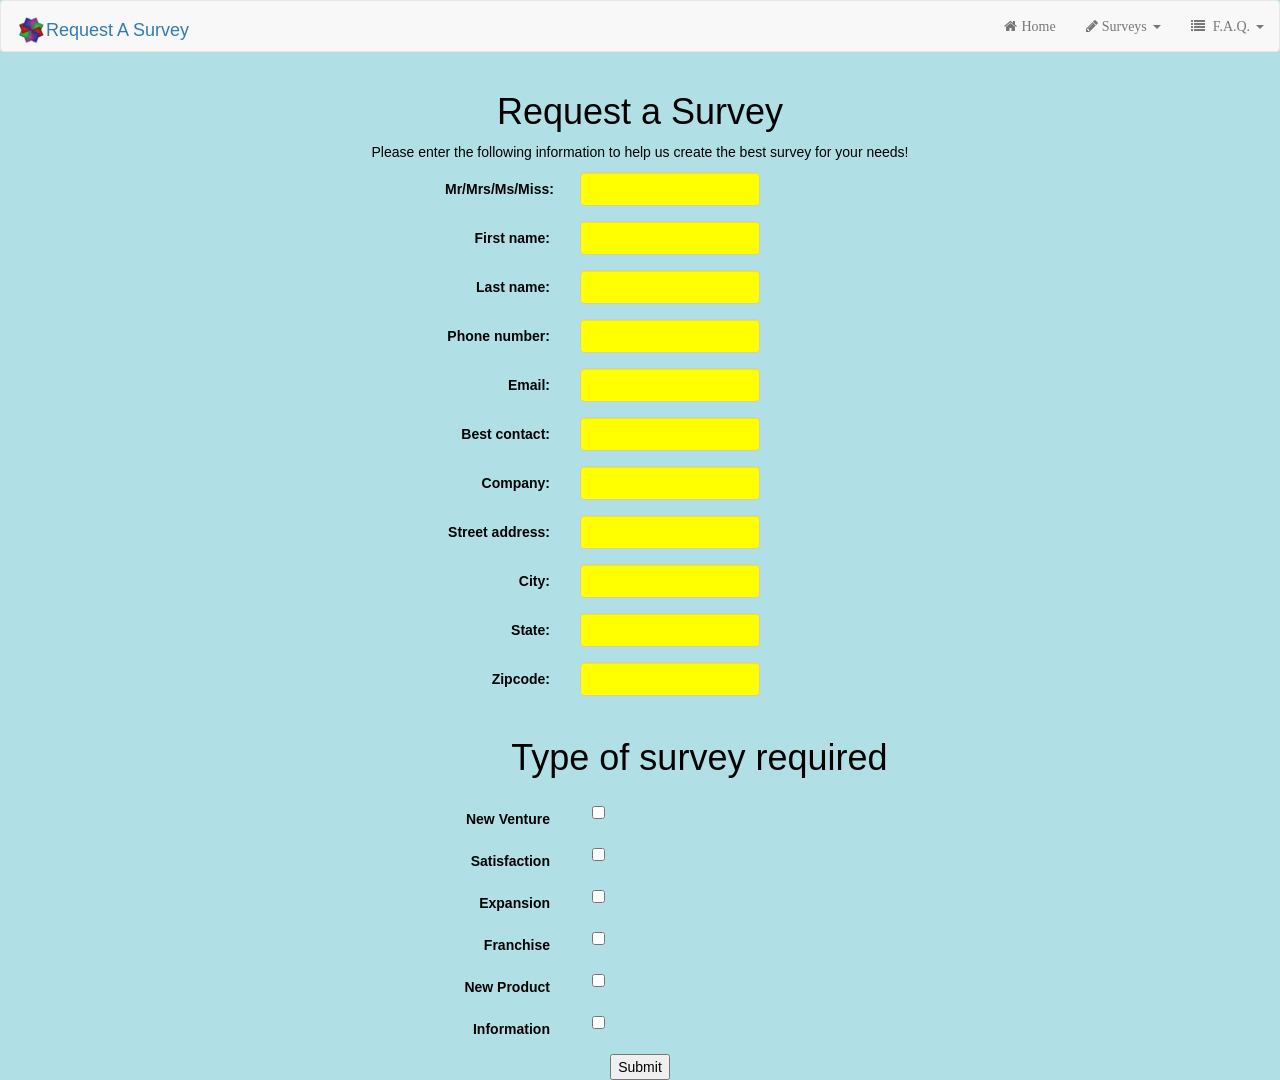
==== commit 635bc5dd: "adjusted html" ====
--- a/pages/CustomerInformation/CustomerInformation.html
+++ b/pages/CustomerInformation/CustomerInformation.html
@@ -3,9 +3,9 @@
 
 <head>
     <link href="../sample surveys/styles/style.css" rel="stylesheet">
+
+    <link rel="stylesheet" href="https://maxcdn.bootstrapcdn.com/bootstrap/3.3.7/css/bootstrap.min.css">
     <link rel="stylesheet" type="text/css" href="css/Custinfo.css">
-    <link rel="stylesheet" href="https://maxcdn.bootstrapcdn.com/bootstrap/3.3.7/css/bootstrap.min.css">
-
     <title>Customer Information</title>
 </head>
 <body>
@@ -58,7 +58,7 @@
 
         <form action="#" class="info form-horizontal col-md-offset-4">
             <div class="form-group">
-                <label for="inputEmail3" class="col-sm-2 control-label">Title (Mr. Mrs. Ms. Miss):</label>
+                <label for="inputEmail3" class="col-sm-2 control-label">Mr/Mrs/Ms/Miss:</label>
                 <div class="col-sm-3">
                     <input type="text" name="title" style="width: 180px" class="form-control">
                 </div>
@@ -69,12 +69,7 @@
                     <input type="text" name="fname" style="width: 180px" class="form-control">
                 </div>
             </div>
-            <div class="form-group">
-                <label for="inputEmail3" class="col-sm-2 control-label">Middle initial:</label>
-                <div class="col-sm-3">
-                    <input type="text" name="middle" style="width: 180px" class="form-control">
-                </div>
-            </div>
+
             <div class="form-group">
                 <label for="inputEmail3" class="col-sm-2 control-label">Last name: </label>
                 <div class="col-sm-3">
@@ -82,7 +77,7 @@
                 </div>
             </div>
             <div class="form-group">
-                <label for="inputEmail3" class="col-sm-2 control-label">Phone number::</label>
+                <label for="inputEmail3" class="col-sm-2 control-label">Phone number:</label>
                 <div class="col-sm-3">
                     <input type="text" name="pnumber" style="width: 180px" class="form-control">
                 </div>
@@ -94,13 +89,13 @@
                 </div>
             </div>
             <div class="form-group">
-                <label for="inputEmail3" class="col-sm-2 control-label">Best way to contact:</label>
+                <label for="inputEmail3" class="col-sm-2 control-label">Best contact:</label>
                 <div class="col-sm-3">
                     <input type="text" name="contact" style="width: 180px" class="form-control">
                 </div>
             </div>
             <div class="form-group">
-                <label for="inputEmail3" class="col-sm-2 control-label">Business name:</label>
+                <label for="inputEmail3" class="col-sm-2 control-label">Company:</label>
                 <div class="col-sm-3">
                     <input type="text" name="ctitle" style="width: 180px" class="form-control">
                 </div>
@@ -129,8 +124,6 @@
                     <input type="text" name="zipcode" style="width: 180px" class="form-control">
                 </div>
             </div>
-
-
             <div class="form-group">
                 <label for="inputEmail3" class="col-sm-7 control-label"><h1 class="col-sm-pull-10">Type of survey required</h1></label>
                 <div class="col-sm-3">
@@ -144,7 +137,7 @@
                 </div>
             </div>
             <div class="form-group">
-                <label for="inputEmail3" class="col-sm-2 control-label">Customer Satisfaction</label>
+                <label for="inputEmail3" class="col-sm-2 control-label">Satisfaction</label>
                 <div class="col-sm-1">
                     <input type="checkbox" id="cbox2" name="survey" value="Customer Satisfaction">
                 </div>
@@ -174,7 +167,6 @@
                 </div>
             </div>
             </div>
-
             <input type="submit" value="Submit"><br>
         </form>
         <script src="https://ajax.googleapis.com/ajax/libs/jquery/3.1.1/jquery.min.js"></script>
--- a/pages/CustomerInformation/css/Custinfo.css
+++ b/pages/CustomerInformation/css/Custinfo.css
@@ -4,10 +4,11 @@
     color: black;
     font-family: helvetica;
 	  text-align: center;
-  }
+		//margin-top: 0px;
+
+
+	  }
 	input[type=text] {
-		width: 150px;
-		display: line-block;
-		margin-bottom: 2px;
+	//	padding: 5px ; line-height:10px;
 		background-color: yellow;
-  }
+}
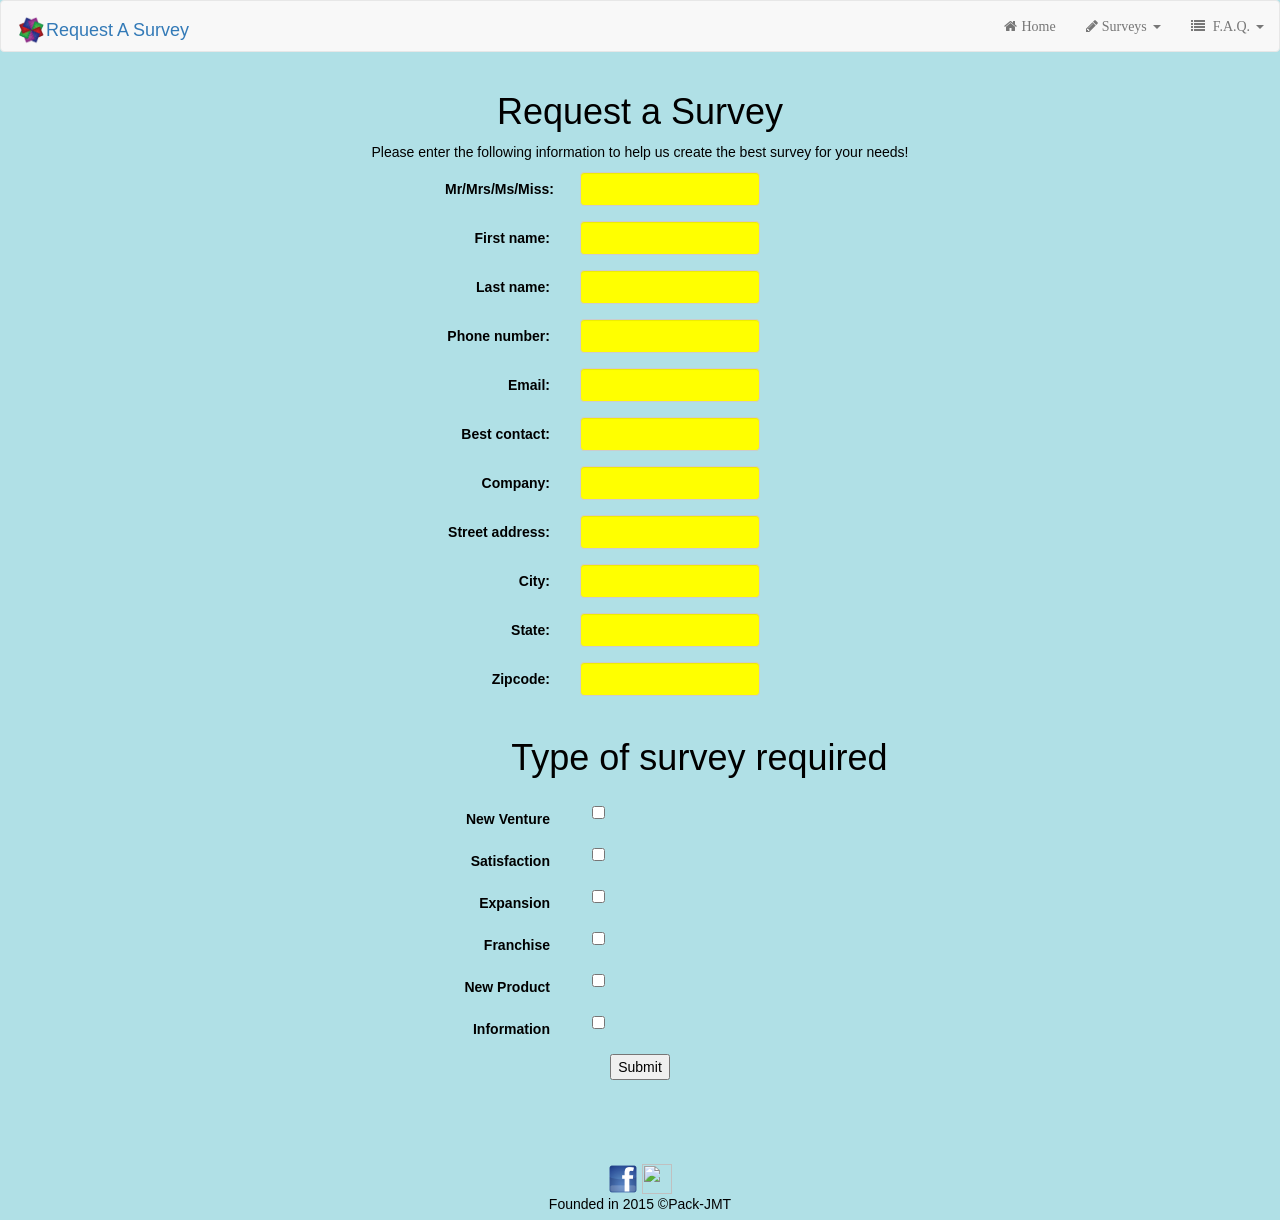
==== commit 2a104240: "added footer to pages and fixed some errors" ====
--- a/pages/CustomerInformation/CustomerInformation.html
+++ b/pages/CustomerInformation/CustomerInformation.html
@@ -2,9 +2,10 @@
 <html>
 
 <head>
+
+
+    <link rel="stylesheet" href="https://maxcdn.bootstrapcdn.com/bootstrap/3.3.7/css/bootstrap.min.css">
     <link href="../sample surveys/styles/style.css" rel="stylesheet">
-
-    <link rel="stylesheet" href="https://maxcdn.bootstrapcdn.com/bootstrap/3.3.7/css/bootstrap.min.css">
     <link rel="stylesheet" type="text/css" href="css/Custinfo.css">
     <title>Customer Information</title>
 </head>
@@ -56,161 +57,170 @@
         <h1>Request a Survey</h1>
         <p>Please enter the following information to help us create the best survey for your needs!</p>
 
-        <form action="#" class="info form-horizontal col-md-offset-4">
-            <div class="form-group">
-                <label for="inputEmail3" class="col-sm-2 control-label">Mr/Mrs/Ms/Miss:</label>
-                <div class="col-sm-3">
-                    <input type="text" name="title" style="width: 180px" class="form-control">
+        <form action="#" class="info form-horizontal ">
+            <div class="col-md-offset-4">
+                <div class="form-group">
+                    <label for="inputEmail3" class="col-sm-2 control-label">Mr/Mrs/Ms/Miss:</label>
+                    <div class="col-sm-3">
+                        <input type="text" name="title" style="width: 180px" class="form-control">
+                    </div>
+                </div>
+                <div class="form-group">
+                    <label for="inputEmail3" class="col-sm-2 control-label">First name:</label>
+                    <div class="col-sm-3">
+                        <input type="text" name="fname" style="width: 180px" class="form-control">
+                    </div>
+                </div>
+
+                <div class="form-group">
+                    <label for="inputEmail3" class="col-sm-2 control-label">Last name: </label>
+                    <div class="col-sm-3">
+                        <input type="text" name="last" style="width: 180px" class="form-control">
+                    </div>
+                </div>
+                <div class="form-group">
+                    <label for="inputEmail3" class="col-sm-2 control-label">Phone number:</label>
+                    <div class="col-sm-3">
+                        <input type="text" name="pnumber" style="width: 180px" class="form-control">
+                    </div>
+                </div>
+                <div class="form-group">
+                    <label for="inputEmail3" class="col-sm-2 control-label">Email:</label>
+                    <div class="col-sm-3">
+                        <input type="text" name="email" style="width: 180px" class="form-control">
+                    </div>
+                </div>
+                <div class="form-group">
+                    <label for="inputEmail3" class="col-sm-2 control-label">Best contact:</label>
+                    <div class="col-sm-3">
+                        <input type="text" name="contact" style="width: 180px" class="form-control">
+                    </div>
+                </div>
+                <div class="form-group">
+                    <label for="inputEmail3" class="col-sm-2 control-label">Company:</label>
+                    <div class="col-sm-3">
+                        <input type="text" name="ctitle" style="width: 180px" class="form-control">
+                    </div>
+                </div>
+                <div class="form-group">
+                    <label for="inputEmail3" class="col-sm-2 control-label">Street address:</label>
+                    <div class="col-sm-3">
+                        <input type="text" name="address" style="width: 180px" class="form-control">
+                    </div>
+                </div>
+                <div class="form-group">
+                    <label for="inputEmail3" class="col-sm-2 control-label"> City:</label>
+                    <div class="col-sm-3">
+                        <input type="text" name="city" style="width: 180px" class="form-control">
+                    </div>
+                </div>
+                <div class="form-group">
+                    <label for="inputEmail3" class="col-sm-2 control-label">State:</label>
+                    <div class="col-sm-3">
+                        <input type="text" name="state" style="width: 180px" class="form-control">
+                    </div>
+                </div>
+                <div class="form-group">
+                    <label for="inputEmail3" class="col-sm-2 control-label">Zipcode:</label>
+                    <div class="col-sm-3">
+                        <input type="text" name="zipcode" style="width: 180px" class="form-control">
+                    </div>
+                </div>
+                <div class="form-group">
+                    <label for="inputEmail3" class="col-sm-7 control-label"><h1 class="col-sm-pull-10">Type of survey
+                        required</h1></label>
+                    <div class="col-sm-3">
+                        <input type="hidden" name="zipcode" style="width: 180px" class="form-control">
+                    </div>
+                </div>
+                <div class="form-group">
+                    <label for="inputEmail3" class="col-sm-2 control-label">New Venture</label>
+                    <div class="col-sm-1">
+                        <input type="checkbox" id="cbox1" name="survey" value="New Venture">
+                    </div>
+                </div>
+                <div class="form-group">
+                    <label for="inputEmail3" class="col-sm-2 control-label">Satisfaction</label>
+                    <div class="col-sm-1">
+                        <input type="checkbox" id="cbox2" name="survey" value="Customer Satisfaction">
+                    </div>
+                </div>
+                <div class="form-group">
+                    <label for="inputEmail3" class="col-sm-2 control-label">Expansion</label>
+                    <div class="col-sm-1">
+                        <input type="checkbox" id="cbox3" name="survey" value="Expansion">
+                    </div>
+                </div>
+                <div class="form-group">
+                    <label for="inputEmail3" class="col-sm-2 control-label">Franchise</label>
+                    <div class="col-sm-1">
+                        <input type="checkbox" id="cbox4" name="survey" value="Franchise">
+                    </div>
+                </div>
+                <div class="form-group">
+                    <label for="inputEmail3" class="col-sm-2 control-label">New Product</label>
+                    <div class="col-sm-1">
+                        <input type="checkbox" id="cbox5" name="survey" value="New Product">
+                    </div>
+                </div>
+                <div class="form-group">
+                    <label for="inputEmail3" class="col-sm-2 control-label">Information</label>
+                    <div class="col-sm-1">
+                        <input type="checkbox" id="cbox6" name="survey" value="Information">
+                    </div>
                 </div>
             </div>
-            <div class="form-group">
-                <label for="inputEmail3" class="col-sm-2 control-label">First name:</label>
-                <div class="col-sm-3">
-                    <input type="text" name="fname" style="width: 180px" class="form-control">
-                </div>
-            </div>
-
-            <div class="form-group">
-                <label for="inputEmail3" class="col-sm-2 control-label">Last name: </label>
-                <div class="col-sm-3">
-                    <input type="text" name="last" style="width: 180px" class="form-control">
-                </div>
-            </div>
-            <div class="form-group">
-                <label for="inputEmail3" class="col-sm-2 control-label">Phone number:</label>
-                <div class="col-sm-3">
-                    <input type="text" name="pnumber" style="width: 180px" class="form-control">
-                </div>
-            </div>
-            <div class="form-group">
-                <label for="inputEmail3" class="col-sm-2 control-label">Email:</label>
-                <div class="col-sm-3">
-                    <input type="text" name="email" style="width: 180px" class="form-control">
-                </div>
-            </div>
-            <div class="form-group">
-                <label for="inputEmail3" class="col-sm-2 control-label">Best contact:</label>
-                <div class="col-sm-3">
-                    <input type="text" name="contact" style="width: 180px" class="form-control">
-                </div>
-            </div>
-            <div class="form-group">
-                <label for="inputEmail3" class="col-sm-2 control-label">Company:</label>
-                <div class="col-sm-3">
-                    <input type="text" name="ctitle" style="width: 180px" class="form-control">
-                </div>
-            </div>
-            <div class="form-group">
-                <label for="inputEmail3" class="col-sm-2 control-label">Street address:</label>
-                <div class="col-sm-3">
-                    <input type="text" name="address" style="width: 180px" class="form-control">
-                </div>
-            </div>
-            <div class="form-group">
-                <label for="inputEmail3" class="col-sm-2 control-label"> City:</label>
-                <div class="col-sm-3">
-                    <input type="text" name="city" style="width: 180px" class="form-control">
-                </div>
-            </div>
-            <div class="form-group">
-                <label for="inputEmail3" class="col-sm-2 control-label">State:</label>
-                <div class="col-sm-3">
-                    <input type="text" name="state" style="width: 180px" class="form-control">
-                </div>
-            </div>
-            <div class="form-group">
-                <label for="inputEmail3" class="col-sm-2 control-label">Zipcode:</label>
-                <div class="col-sm-3">
-                    <input type="text" name="zipcode" style="width: 180px" class="form-control">
-                </div>
-            </div>
-            <div class="form-group">
-                <label for="inputEmail3" class="col-sm-7 control-label"><h1 class="col-sm-pull-10">Type of survey required</h1></label>
-                <div class="col-sm-3">
-                    <input type="hidden" name="zipcode" style="width: 180px" class="form-control">
-                </div>
-            </div>
-            <div class="form-group">
-                <label for="inputEmail3" class="col-sm-2 control-label">New Venture</label>
-                <div class="col-sm-1">
-                    <input type="checkbox" id="cbox1" name="survey" value="New Venture">
-                </div>
-            </div>
-            <div class="form-group">
-                <label for="inputEmail3" class="col-sm-2 control-label">Satisfaction</label>
-                <div class="col-sm-1">
-                    <input type="checkbox" id="cbox2" name="survey" value="Customer Satisfaction">
-                </div>
-            </div>
-            <div class="form-group">
-                <label for="inputEmail3" class="col-sm-2 control-label">Expansion</label>
-                <div class="col-sm-1">
-                    <input type="checkbox" id="cbox3" name="survey" value="Expansion">
-                </div>
-            </div>
-            <div class="form-group">
-                <label for="inputEmail3" class="col-sm-2 control-label">Franchise</label>
-                <div class="col-sm-1">
-                    <input type="checkbox" id="cbox4" name="survey" value="Franchise">
-                </div>
-            </div>
-            <div class="form-group">
-                <label for="inputEmail3" class="col-sm-2 control-label">New Product</label>
-                <div class="col-sm-1">
-                    <input type="checkbox" id="cbox5" name="survey" value="New Product">
-                </div>
-            </div>
-            <div class="form-group">
-                <label for="inputEmail3" class="col-sm-2 control-label">Information</label>
-                <div class="col-sm-1">
-                    <input type="checkbox" id="cbox6" name="survey" value="Information">
-                </div>
-            </div>
-            </div>
-            <input type="submit" value="Submit"><br>
-        </form>
-        <script src="https://ajax.googleapis.com/ajax/libs/jquery/3.1.1/jquery.min.js"></script>
-        <script src="https://maxcdn.bootstrapcdn.com/bootstrap/3.3.7/js/bootstrap.min.js"></script>
-        <script type="application/javascript">
-            $(function(){
-                $('input[id="cbox1"]').click(function(){
-                    if($("#cbox1").is(":checked")){
-                        var name1 = prompt("Please enter any additional information for your new venture.");
-                    }
-                })
-            });
-            $('input[id="cbox2"]').click(function(){
-                if($("#cbox2").is(":checked")){
-                    var name2 = prompt("Please enter any additional information for customer satisfaction.");
-                }
-            });
-            $('input[id="cbox3"]').click(function(){
-                if($("#cbox3").is(":checked")){
-                    var name3 = prompt("Please enter any additional information for your expansion.");
-                }
-            });
-            $('input[id="cbox4"]').click(function(){
-                if($("#cbox4").is(":checked")){
-                    var name4 = prompt("Please enter any additional information for your franchise.");
-                }
-            });
-            $('input[id="cbox5"]').click(function(){
-                if($("#cbox5").is(":checked")){
-                    var name5 = prompt("Please enter any additional information for your new product.");
-                }
-            });
-            $('input[id="cbox6"]').click(function(){
-                if($("#cbox6").is(":checked")){
-                    var name6 = prompt("Please enter information for a survey not listed.");
-                }
-            });
-            $('input[id="cbox7"]').click(function(){
-                if($("#cbox7").is(":checked")){
-                    var name7 = prompt("Please enter any additional information.");
-                }
-            });
-        </script>
+    <input class="col-md-push-10" type="submit" value="Submit">
+    </form>
     </div>
 </div>
+    <footer class="text-center">
+        <img src="../../images/facebook.jpg" class="socialmedia">
+        <img src="../../images/twitter.jpg" class="socialmedia">
+        <p>
+            Founded in 2015 &copy;Pack-JMT
+        </p>
+    </footer>
+    <script src="https://ajax.googleapis.com/ajax/libs/jquery/3.1.1/jquery.min.js"></script>
+    <script src="https://maxcdn.bootstrapcdn.com/bootstrap/3.3.7/js/bootstrap.min.js"></script>
+    <script type="application/javascript">
+        $(function(){
+            $('input[id="cbox1"]').click(function(){
+                if($("#cbox1").is(":checked")){
+                    var name1 = prompt("Please enter any additional information for your new venture.");
+                }
+            })
+        });
+        $('input[id="cbox2"]').click(function(){
+            if($("#cbox2").is(":checked")){
+                var name2 = prompt("Please enter any additional information for customer satisfaction.");
+            }
+        });
+        $('input[id="cbox3"]').click(function(){
+            if($("#cbox3").is(":checked")){
+                var name3 = prompt("Please enter any additional information for your expansion.");
+            }
+        });
+        $('input[id="cbox4"]').click(function(){
+            if($("#cbox4").is(":checked")){
+                var name4 = prompt("Please enter any additional information for your franchise.");
+            }
+        });
+        $('input[id="cbox5"]').click(function(){
+            if($("#cbox5").is(":checked")){
+                var name5 = prompt("Please enter any additional information for your new product.");
+            }
+        });
+        $('input[id="cbox6"]').click(function(){
+            if($("#cbox6").is(":checked")){
+                var name6 = prompt("Please enter information for a survey not listed.");
+            }
+        });
+        $('input[id="cbox7"]').click(function(){
+            if($("#cbox7").is(":checked")){
+                var name7 = prompt("Please enter any additional information.");
+            }
+        });
+    </script>
 </body>
 </html>
--- a/pages/sample surveys/styles/style.css
+++ b/pages/sample surveys/styles/style.css
@@ -8,4 +8,31 @@
 .brand-logo{
     height:30px;
     width:30px;
+}
+html {
+    position: relative;
+    min-height: 100%;
+    margin: 0;
+
+}
+body {
+    /* Margin bottom by footer height */
+    margin-bottom: 10em;
+    /*margin: 0;*/
+    height: 100%;
+}
+footer {
+
+    position: absolute;
+    bottom: 0;
+    width: 100%;
+    /* Set the fixed height of the footer here */
+    height: 5em;
+    /*background-color: black;*/
+    padding-top: 1em;
+    /*color:white;*/
+}
+.socialmedia{
+    width: 30px;
+    height: 30px;
 }
